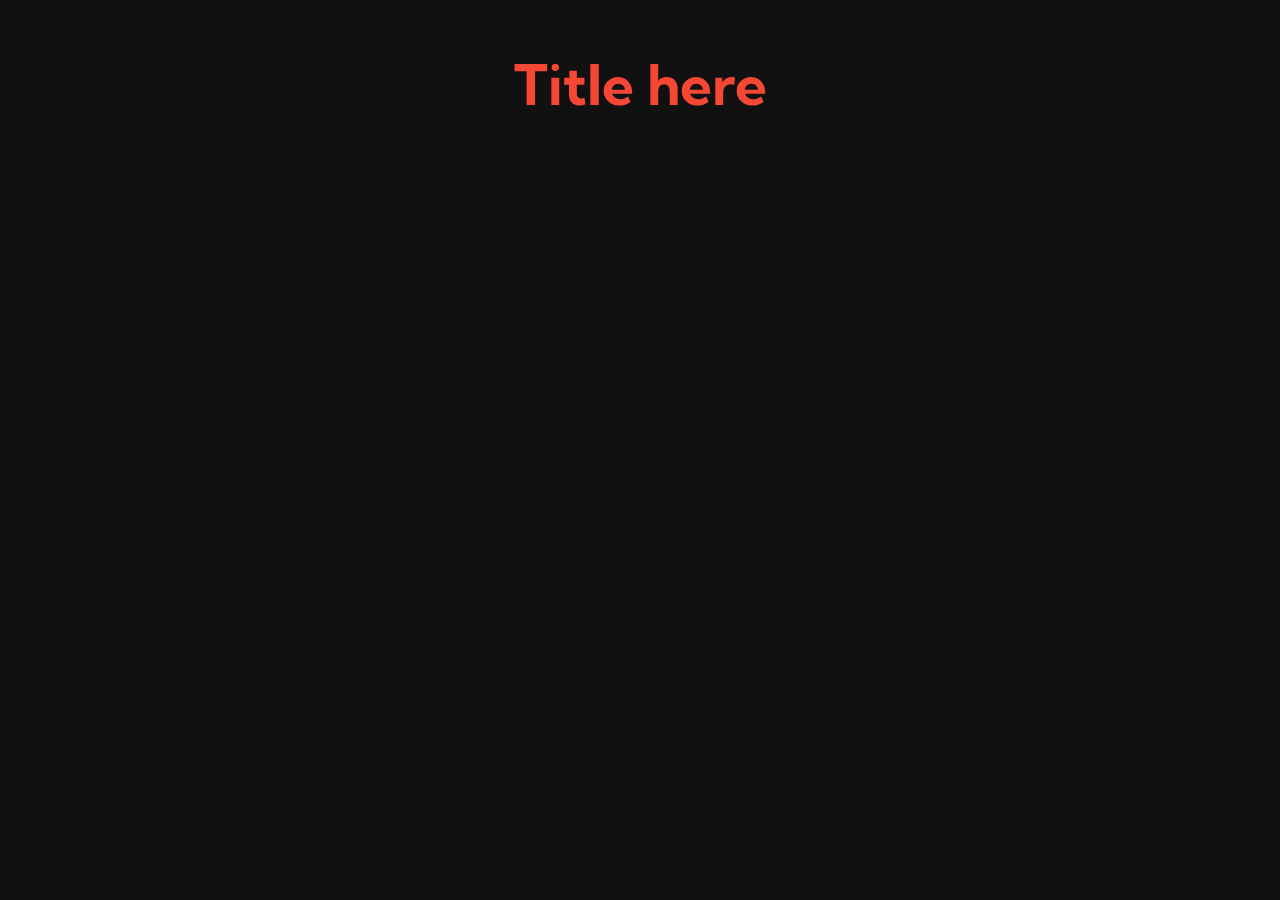
==== base-project/index.html @ cd50a36d "initial commit" ====
<!DOCTYPE html>
<html lang="en">

<head>
    <meta charset="UTF-8">
    <meta name="viewport" content="width=device-width, initial-scale=1.0">
    <title>Title goes here</title>
    <link rel="stylesheet" href="style.css">
    <script src="script.js"></script>
</head>

<body>
    <h1 id="title">Title here</h1>
</body>

</html>
---- base-project/style.css ----
@import url('https://fonts.googleapis.com/css2?family=Kumbh+Sans:wght@300;400;700&display=swap');
* {
    box-sizing: border-box;
}

body {
    font-family: 'Kumbh Sans', sans-serif;
    margin: 0;
    color: white;
    background: #111;
    display: flex;
    flex-direction: column;
    align-items: center;
    justify-content: center;
}

#title {
    font-size: 3.5rem;
    font-weight: 700;
    color: #f44834;
    margin-top: 50px;
}
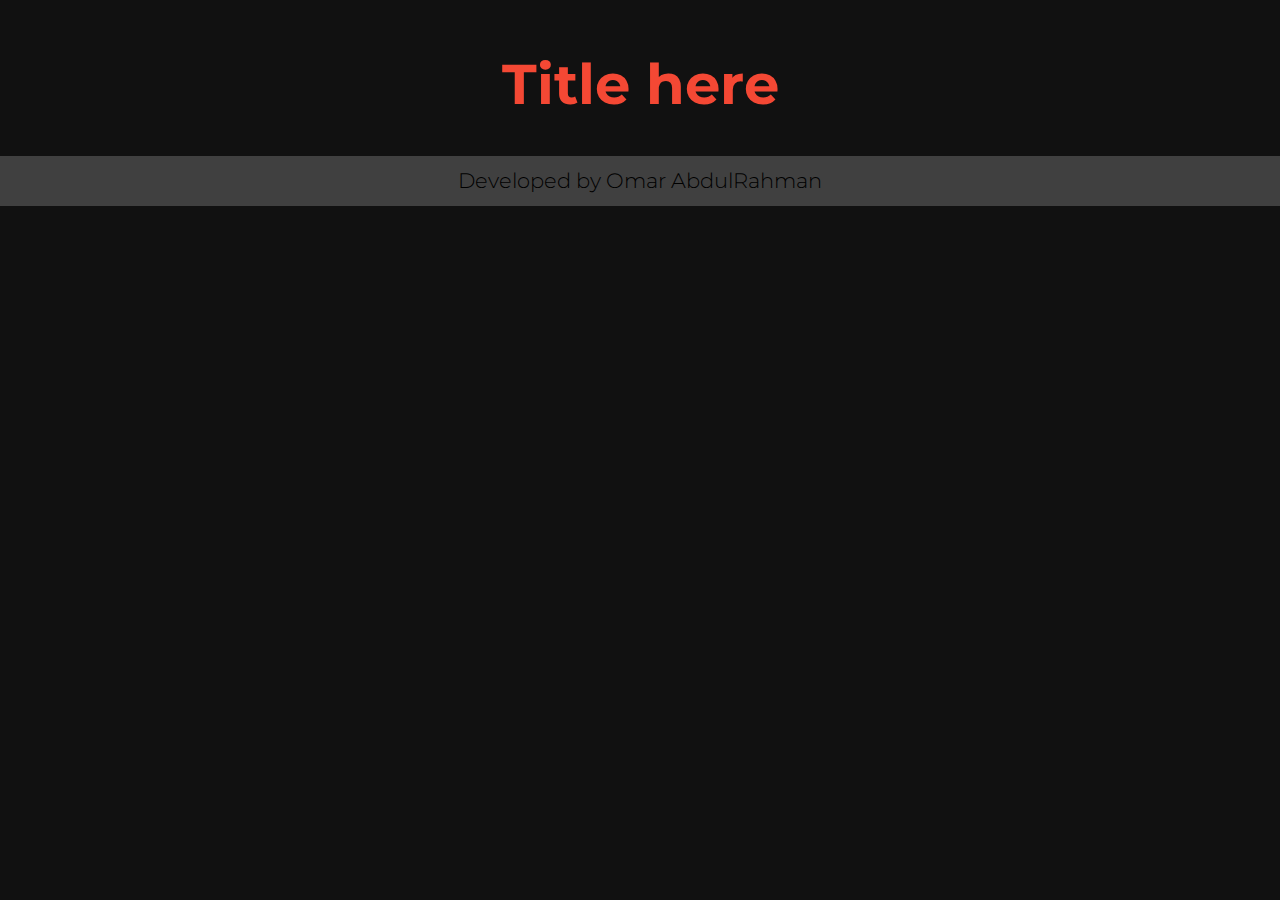
==== commit af544105: "updated base project" ====
--- a/base-project/index.html
+++ b/base-project/index.html
@@ -11,6 +11,10 @@
 
 <body>
     <h1 id="title">Title here</h1>
+
+    <footer>
+        Developed by Omar AbdulRahman
+    </footer>
 </body>
 
 </html>--- a/base-project/style.css
+++ b/base-project/style.css
@@ -1,10 +1,10 @@
-@import url('https://fonts.googleapis.com/css2?family=Kumbh+Sans:wght@300;400;700&display=swap');
+@import url('https://fonts.googleapis.com/css2?family=Montserrat:wght@300;400;500;600;700;800;900&display=swap');
 * {
     box-sizing: border-box;
 }
 
 body {
-    font-family: 'Kumbh Sans', sans-serif;
+    font-family: 'Montserrat', sans-serif;
     margin: 0;
     color: white;
     background: #111;
@@ -19,4 +19,18 @@
     font-weight: 700;
     color: #f44834;
     margin-top: 50px;
+}
+
+footer {
+    background-color: rgba(255, 255, 255, 0.2);
+    color: black;
+    text-align: center;
+    bottom: 0;
+    font-size: 1.3rem;
+    text-align: center;
+    padding-top: 12px;
+    height: 50px;
+    width: 100%;
+    font-weight: 300;
+    margin-bottom: 15px;
 }